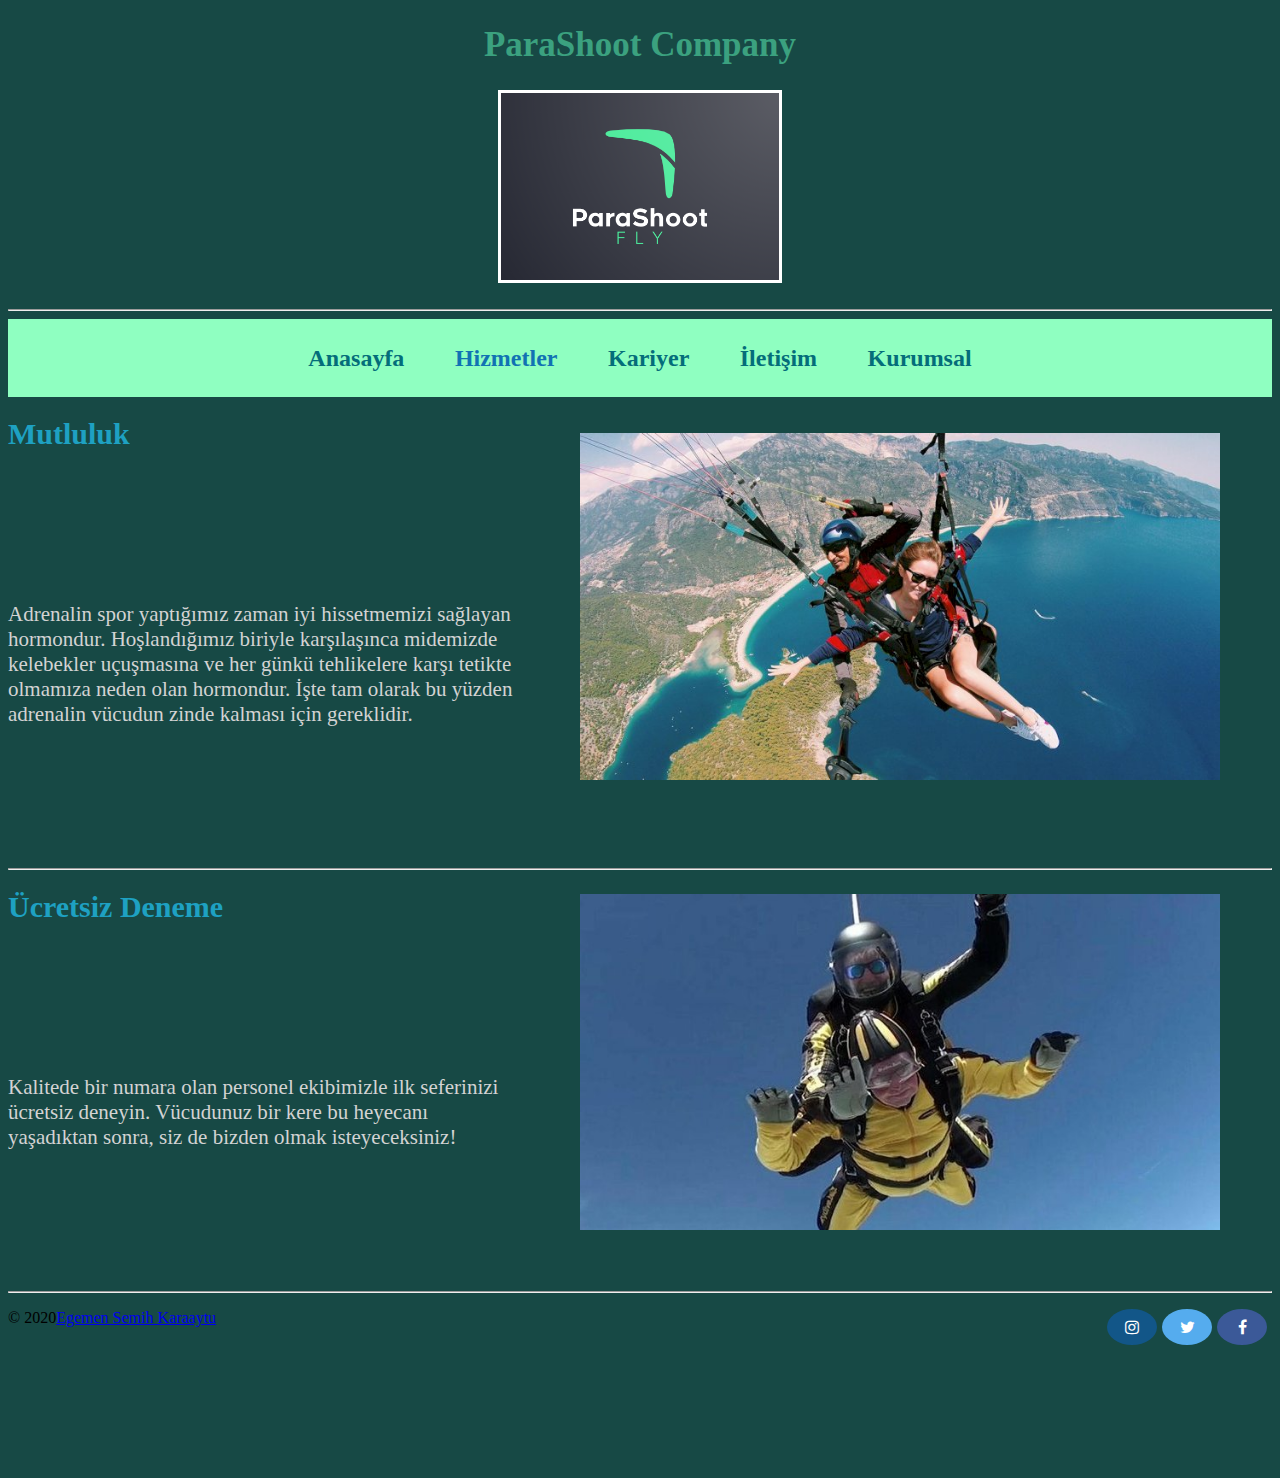
==== hizmetler.html @ be72ec00 "Add files via upload" ====
<html lang="en">
<head>
    <link rel="stylesheet" href="index.css" />
    <meta charset="UTF-8">
    <meta name="viewport" content="width=device-width, initial-scale=1.0">
    <title>Document</title>
    
</head>
<body style="background-color:rgb(23, 73, 69);">
    <header>
        <h1 id="comName">ParaShoot Company</h1>
        <img id="comLogo" src="img/Logo.png"/>
        <br />
        <hr />
      </header>
      <div class="topnav">
        <a href="index.html"><b>Anasayfa</b></a>
        <a class="active" href="hizmetler.html"><b>Hizmetler</b></a>
        <a href="kariyer.html"><b>Kariyer</b></a>
        <a href="iletisim.html"><b>İletişim</b></a>
        <a href="kurumsal.html"><b>Kurumsal</b></a> 
      </div>
      <section style="text-align: right">
        <div class=B>
          <p><img src="img/Mutlu.jpg" alt="Mutluluk" style="width:160%"/></p>
        </div>
        <h1 class="serviceH">Mutluluk</h1>

        <p class="textleft">
          Adrenalin spor yaptığımız zaman iyi hissetmemizi sağlayan hormondur.
          Hoşlandığımız biriyle karşılaşınca midemizde kelebekler uçuşmasına ve 
          her günkü tehlikelere karşı tetikte olmamıza neden olan hormondur.
          İşte tam olarak bu yüzden adrenalin vücudun zinde kalması için gereklidir.
        </p>
          <hr />
        <div class=B>
          <p><img src="img/ucretsi.jpg" alt="Mutluluk" style="width:160%" /></p> </div>
        <h1 class="serviceH">Ücretsiz Deneme</h1>
        <p class="textleft">
          Kalitede bir numara olan personel ekibimizle ilk seferinizi ücretsiz deneyin.
          Vücudunuz bir kere bu heyecanı yaşadıktan sonra, siz de bizden olmak isteyeceksiniz!
      </section>
      <div class=Z>
        <footer >
            <hr />
            <link
              rel="stylesheet"
              href="https://cdnjs.cloudflare.com/ajax/libs/font-awesome/4.7.0/css/font-awesome.min.css"
            />
            <p>
              &copy; 2020<a  href="mailto:semih-egemen@hotmail.com">Egemen Semih Karaaytu</a>
              <a href="https://www.facebook.com/semihegemen.karaaytu/" class="fa fa-facebook"></a>
              <a href="https://www.twitter.com" class="fa fa-twitter"></a>
              <a href="https://www.instagram.com/egemen.karaaytu" class="fa fa-instagram"></a>
            </p>
          </footer>
    </div>
</body>
</html>
---- index.css ----
/* Add a black background color to the top navigation */
.topnav {
  background-color: rgb(143, 255, 193);
  overflow: hidden;
  display: flex;
  justify-content: center;
  align-items: center;
  width: 100%;

}

/* Style the links inside the navigation bar */
.topnav a {
  float: left;
  color: #046d7a;
  text-align: center;
  padding: 1% 1%;
  text-decoration: none;
  font-size: 150%;
  margin: 1%;
}

/* Change the color of links on hover */
.topnav a:hover {
  background-color: rgb(13, 99, 139);
  color: rgb(0, 0, 0);
}

/* Add a color to the active/current link */
.topnav a.active {
  background-color: #471cf000;
  color: rgb(17, 114, 179);
}
#comLogo {
    border: white solid 3px;
    display: block;
    margin: auto;
    width: 22%;
}
#comName {
    text-align: center;
    color: rgb(59, 161, 127);
    font-family: "Special Elite", cursive;
    font-size: 35;
    margin: 25px;
  }
  .images {
    border: white solid 3px;
    display: block;
    margin: auto;
    width: 620px;
  }
    .text {
        color: lightgray;
        font-size: 21px;
        max-width: 50%;
        display: block;
        margin: 45px auto;
        overflow: auto;
        text-align: center;
      }
      
.fa:hover {
    opacity: 0.7;
  }
  
  .fa-facebook {
    background: #3b5998;
    color: white;
  }
  
  .fa-twitter {
    background: #55acee;
    color: white;
  }
  .fa-instagram {
    background: #125688;
    color: white;
  }
  .fa {
    padding: 10px;
    font-size: 30px;
    width: 30px;
    text-align: center;
    text-decoration: none;
    border-radius: 50%;
    float: right;
    display: block;
    margin-bottom: 20px;
    margin-right: 5px;
  }
  .serviceH {
    color: rgb(30, 161, 194);
    font-size: 30px;
    text-align: left;
  }
  .textleft {
    color: lightgray;
    font-size: 21px;
    max-width: 40%;
    text-align: left;
    padding-bottom: 120px;
    padding-top: 130px;
  }
  .B {
    position: absolute;
    width: 400px;
    height: 600px;
    right: 300px;
  }
  .serviceLeft {
    color: rgb(30, 161, 194);
    font-size: 30px;
    text-align: center;
  }
  .serviceZ {
    color: rgb(30, 161, 194);
    font-size: 30px;
    text-align: center;
  }
  #map {
    width: 45%;
    float: right;
    margin-right: 50px;
    margin-top: 50px;
    margin-bottom: 50px;
  }
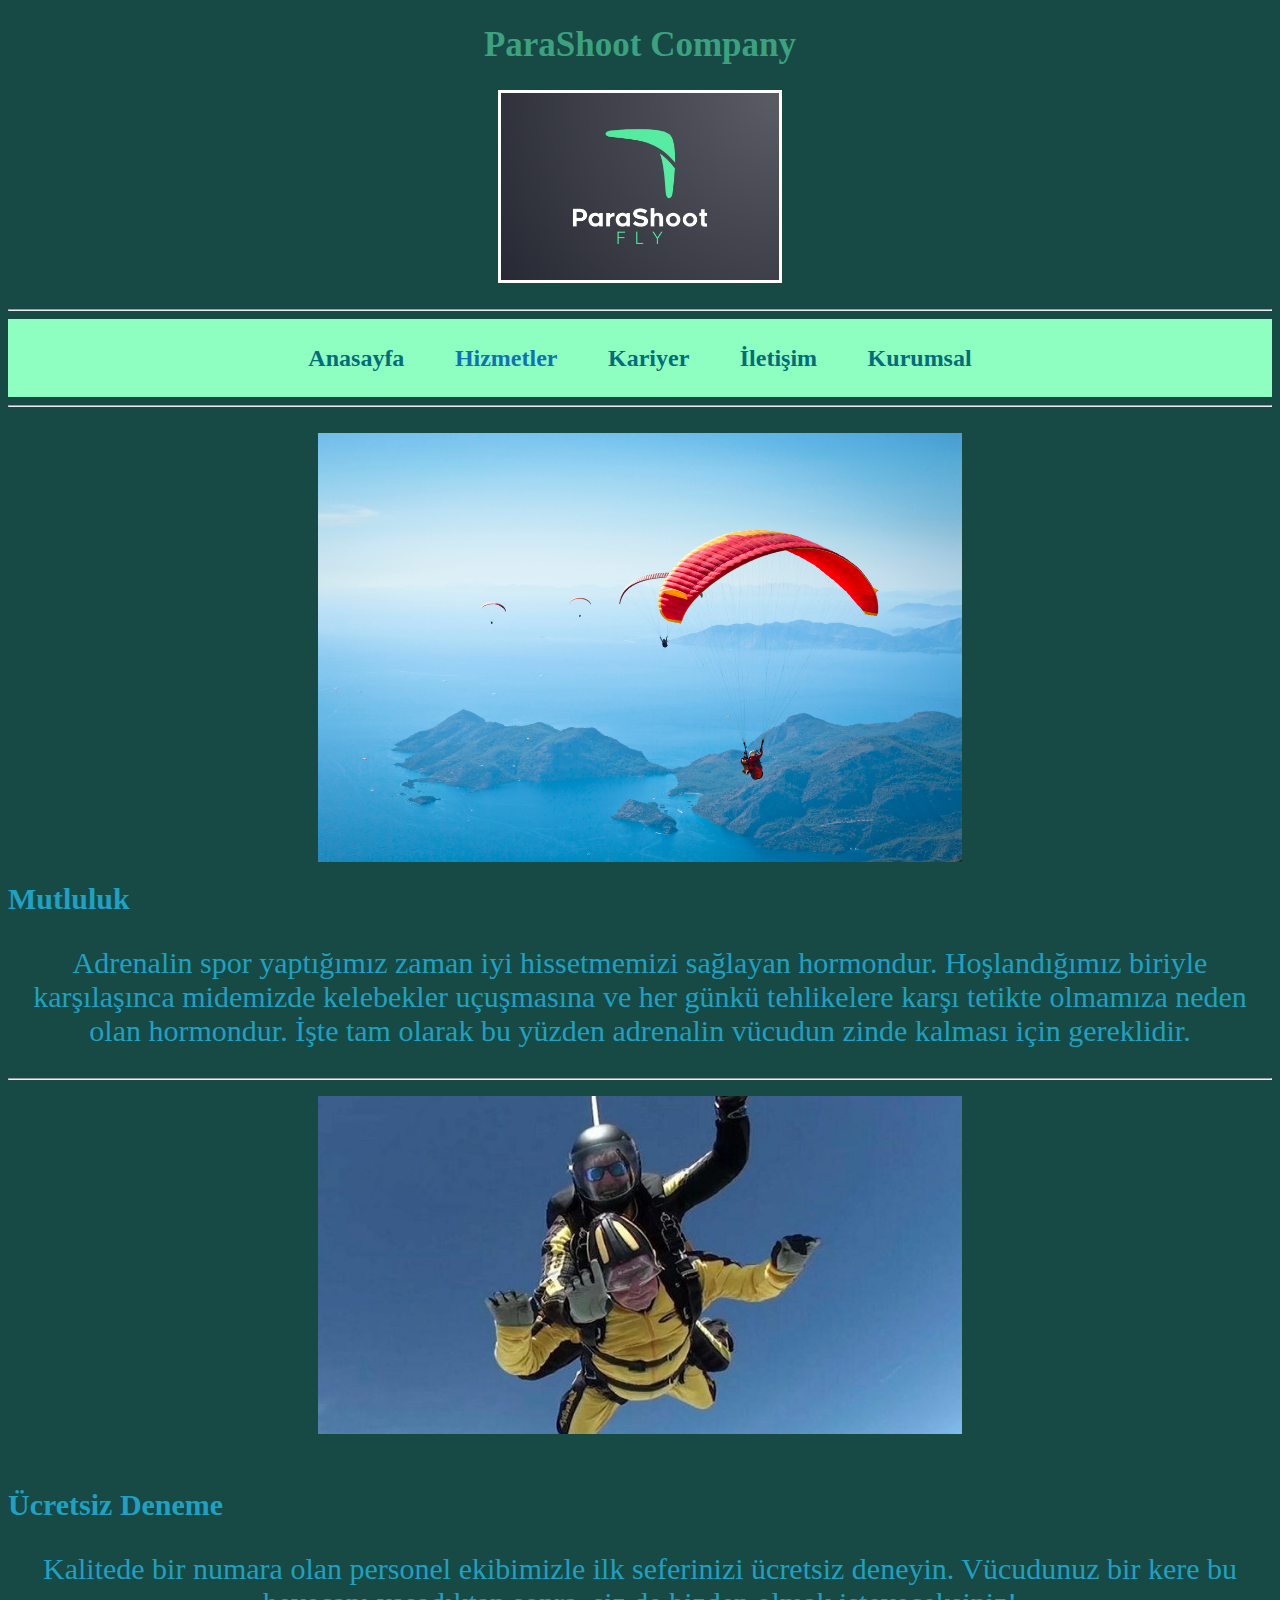
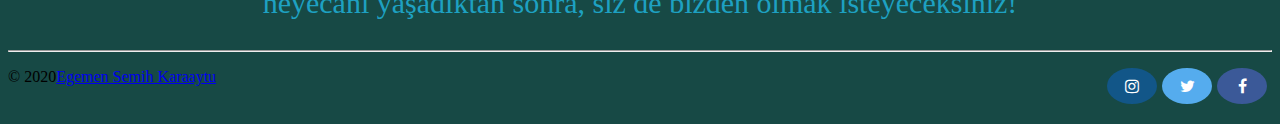
==== commit 91fa383c: "Add files via upload" ====
--- a/hizmetler.html
+++ b/hizmetler.html
@@ -20,23 +20,25 @@
         <a href="iletisim.html"><b>İletişim</b></a>
         <a href="kurumsal.html"><b>Kurumsal</b></a> 
       </div>
-      <section style="text-align: right">
-        <div class=B>
-          <p><img src="img/Mutlu.jpg" alt="Mutluluk" style="width:160%"/></p>
-        </div>
-        <h1 class="serviceH">Mutluluk</h1>
-
-        <p class="textleft">
+      <section>
+        <hr />
+        <br />
+        <div style="text-align: center">
+          <img src="img/Anasayfa.jpg" alt="parasutculer" style="width:51%" />
+          <br />
+          <h1 class="serviceH">Mutluluk</h1>
+        <p class="Serviceleft">
           Adrenalin spor yaptığımız zaman iyi hissetmemizi sağlayan hormondur.
           Hoşlandığımız biriyle karşılaşınca midemizde kelebekler uçuşmasına ve 
           her günkü tehlikelere karşı tetikte olmamıza neden olan hormondur.
           İşte tam olarak bu yüzden adrenalin vücudun zinde kalması için gereklidir.
         </p>
           <hr />
-        <div class=B>
-          <p><img src="img/ucretsi.jpg" alt="Mutluluk" style="width:160%" /></p> </div>
+        <div style="text-align: center">
+          <p><img src="img/ucretsi.jpg" alt="Deneme" style="width:51%" /></p> </div>
+          <br>
         <h1 class="serviceH">Ücretsiz Deneme</h1>
-        <p class="textleft">
+        <p class="Serviceleft">
           Kalitede bir numara olan personel ekibimizle ilk seferinizi ücretsiz deneyin.
           Vücudunuz bir kere bu heyecanı yaşadıktan sonra, siz de bizden olmak isteyeceksiniz!
       </section>
